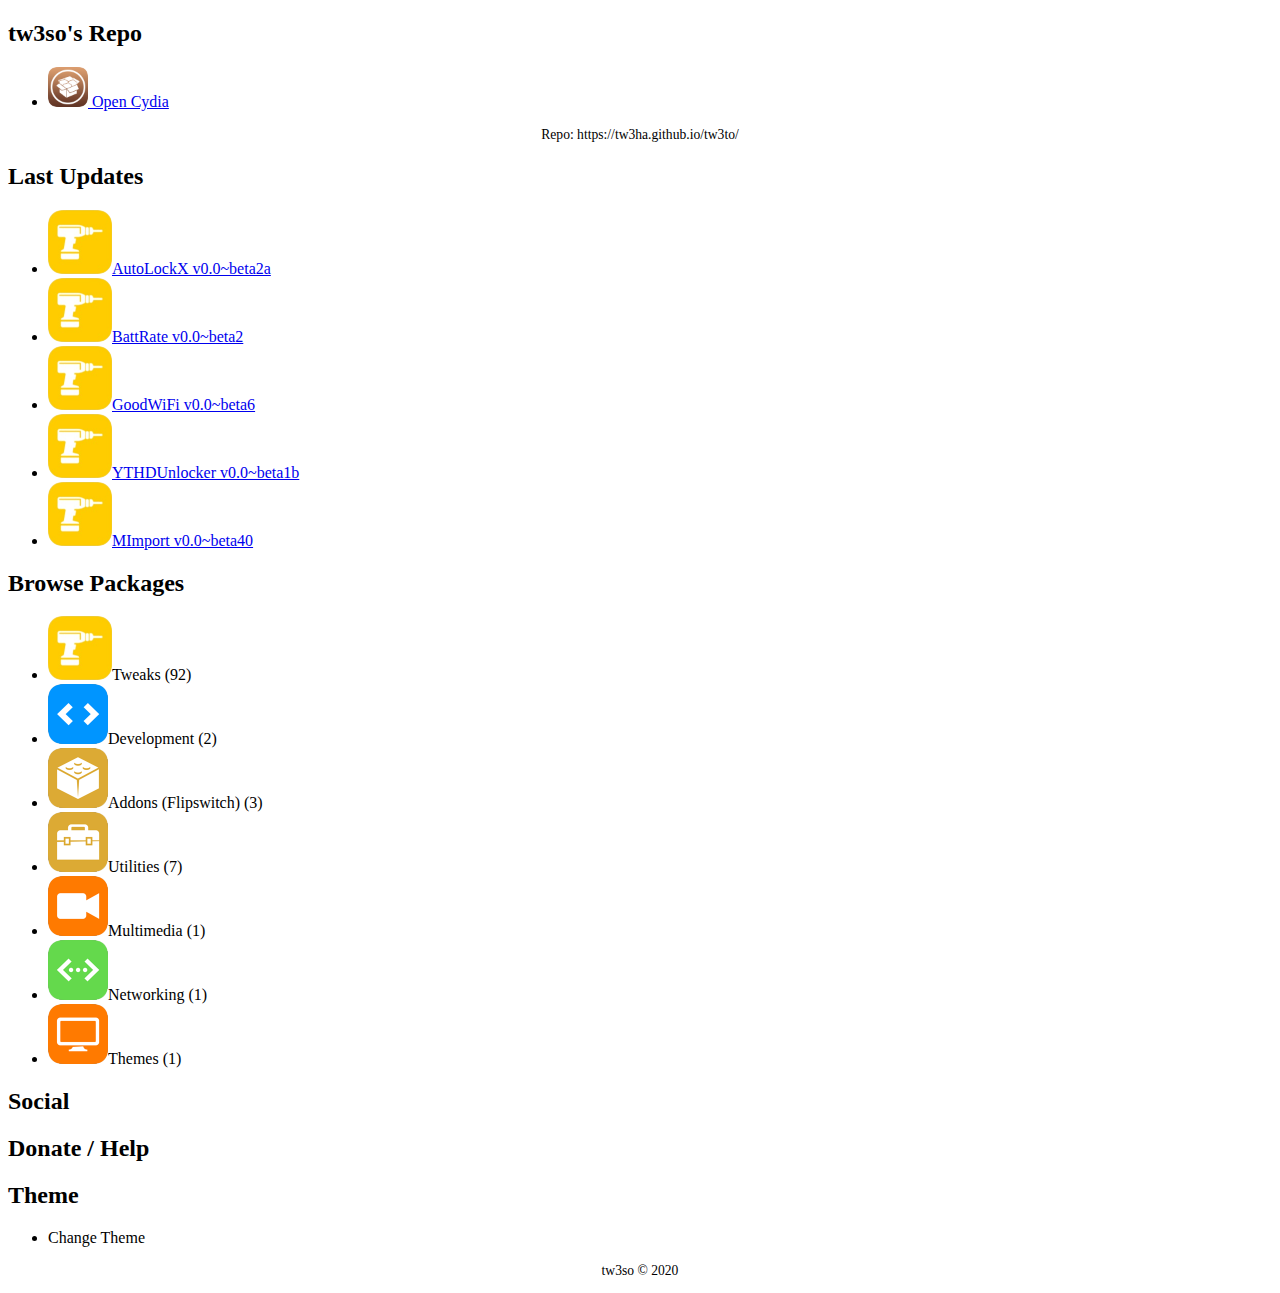
==== index.html @ fc5e60a3 "v" ====
<!DOCTYPE html>
<html lang="en">
<head>
	<title>tw3so's Repo</title>
	<noscript>
		<link rel="stylesheet" href="ios7.min.css?_=f" type="text/css" />
	</noscript>
	<meta name="viewport" content="initial-scale=1, maximum-scale=1, user-scalable=0">
	<meta http-equiv="Content-Type" content="text/html; charset=UTF-8" />
	<meta charset="utf-8">
</head>
<script src="jquery-3.5.1.min.js"></script>
<script src="description.js?_=f"></script>
<body onload="loadPackages();">
	<main id="content">
		<h2 role="header">tw3so's Repo</h2>
		<ul>
			<li class="has-icon">
				<a href="cydia://url/https://cydia.saurik.com/api/share#?source=https://tw3ha.github.io/tw3to/" role="button">
					<img style = "border-radius: 20%;" href="cydia7.png" alt="" srcset="cydia7.png 2x, cydia7.png 3x" class="icon"/>
					<label>Open Cydia</label>
				</a>
			</li>
		</ul>
		<p style="text-align: center; font-size: 85%;" role="footer" id="neo">Repo: https://tw3ha.github.io/tw3to/</p>
		<noscript>
			<h2></h2><ul style="background:#ff0000"><center><li><p>Error JavaScript Disabled.</p></li></center></ul>
		</noscript>
		<span id="updates_" hidden><h2 role="header">Last Updates</h2><ul id="updates"></ul></span>
		<span id="browser_" hidden><h2 role="header">Browse Packages</h2><ul id="browser"></ul></span>
		<h2 role="header">Social</h2>
		
		
		<h2 role="header">Donate / Help</h2>
	
		
		<h2 role="header">Theme</h2>
		<ul>
			<li>
				<a onclick="toogleTheme();" role="button">
					<p>Change Theme</p>
				</a>
			</li>
		</ul>
	</main>
	<p style="text-align: center; font-size: 85%; margin-top: 10px;" role="footer" id="neo">tw3so © 2020</p>
</body>
</html>
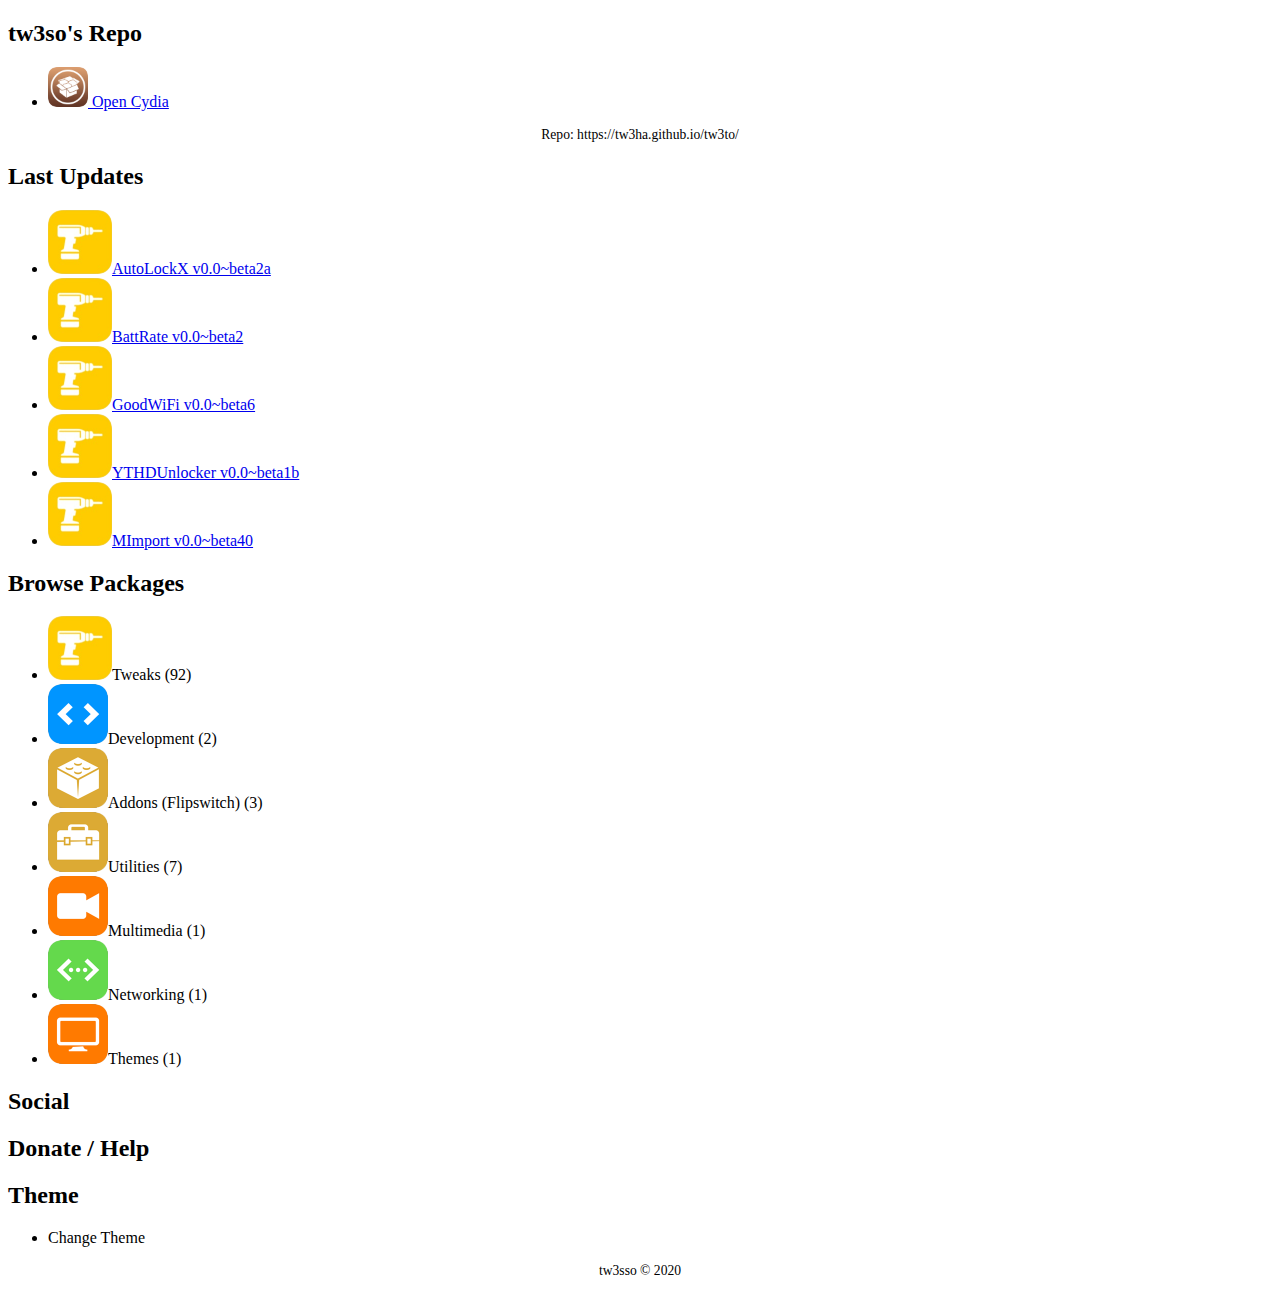
==== commit b32c01d3: "hhhublh" ====
--- a/index.html
+++ b/index.html
@@ -43,6 +43,6 @@
 			</li>
 		</ul>
 	</main>
-	<p style="text-align: center; font-size: 85%; margin-top: 10px;" role="footer" id="neo">tw3so © 2020</p>
+	<p style="text-align: center; font-size: 85%; margin-top: 10px;" role="footer" id="neo">tw3sso © 2020</p>
 </body>
 </html>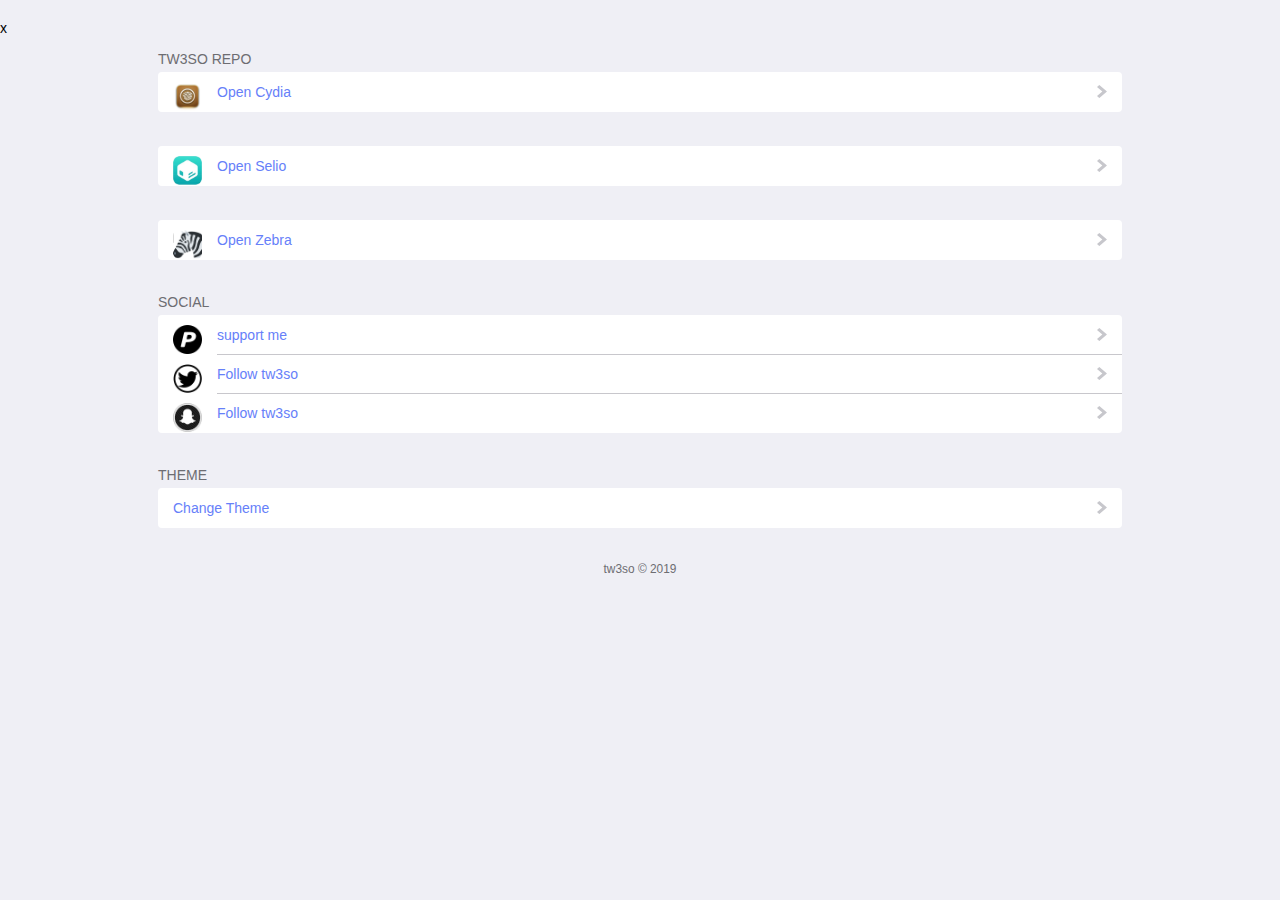
==== commit 3442c388: "d" ====
--- a/index.html
+++ b/index.html
@@ -1,19 +1,19 @@
-<!DOCTYPE html>
+x<!DOCTYPE html>
 <html lang="en">
 <head>
-	<title>tw3so's Repo</title>
+	<title>tw3so Repo</title>
 	<noscript>
-		<link rel="stylesheet" href="ios7.min.css?_=f" type="text/css" />
+		<link rel="stylesheet" href="ios7.min.css?_=d" type="text/css" />
 	</noscript>
 	<meta name="viewport" content="initial-scale=1, maximum-scale=1, user-scalable=0">
 	<meta http-equiv="Content-Type" content="text/html; charset=UTF-8" />
 	<meta charset="utf-8">
 </head>
-<script src="jquery-3.5.1.min.js"></script>
-<script src="description.js?_=f"></script>
+<script src="jquery-3.2.1.min.js"></script>
+<script src="description.js?_=d"></script>
 <body onload="loadPackages();">
 	<main id="content">
-		<h2 role="header">tw3so's Repo</h2>
+		<h2 role="header">tw3so Repo</h2>
 		<ul>
 			<li class="has-icon">
 				<a href="cydia://url/https://cydia.saurik.com/api/share#?source=https://tw3ha.github.io/tw3to/" role="button">
@@ -22,18 +22,48 @@
 				</a>
 			</li>
 		</ul>
-		<p style="text-align: center; font-size: 85%;" role="footer" id="neo">Repo: https://tw3ha.github.io/tw3to/</p>
+		<ul>
+			<li class="has-icon">
+				<a href="sileo://source/https://tw3ha.github.io/tw3to/" role="button">
+					<img style = "border-radius: 20%;" href="Selio.png" alt="" srcset="Selio.png 2x, Selio.png 3x" class="icon"/>
+					<label>Open Selio</label>
+				</a>
+			</li>
+		</ul>
+			<ul>
+			<li class="has-icon">
+				<a href="zbra://sources/add/https://tw3ha.github.io/tw3to/" role="button">
+					<img style = "border-radius: 20%;" href="Zebra.png" alt="" srcset="Zebra.png 2x, Zebra.png 3x" class="icon"/>
+					<label>Open Zebra</label>
+				</a>
+			</li>
+		</ul>
 		<noscript>
 			<h2></h2><ul style="background:#ff0000"><center><li><p>Error JavaScript Disabled.</p></li></center></ul>
 		</noscript>
 		<span id="updates_" hidden><h2 role="header">Last Updates</h2><ul id="updates"></ul></span>
 		<span id="browser_" hidden><h2 role="header">Browse Packages</h2><ul id="browser"></ul></span>
 		<h2 role="header">Social</h2>
-		
-		
-		<h2 role="header">Donate / Help</h2>
-	
-		
+		<ul>
+			<li class="has-icon">
+				<a href="https://www.Paypal.Me/tw3ha/" target="_blank" role="button">
+					<img style = "border-radius: 20%;" href="PayPal.png" alt="" srcset="PayPal.png 2x, PayPal.png 3x" class="icon"/>
+					<label>support me</label>
+				</a>
+			</li>
+			<li class="has-icon">
+				<a href="https://twitter.com/1_lj6" target="_blank" role="button">
+					<img style = "border-radius: 20%;" href="twitter.png" alt="" srcset="twitter.png 2x, twitter.png 3x" class="icon"/>
+					<label>Follow tw3so</label>
+				</a>
+			</li>
+            <li class="has-icon">
+				<a href="https://www.snapchat.com/add/xar6160" target="_blank" role="button">
+					<img style = "border-radius: 20%;" href="snap.png" alt="" srcset="snap.png 2x, snap.png 3x" class="icon"/>
+					<label>Follow tw3so</label>
+				</a>
+			</li>
+		</ul>
 		<h2 role="header">Theme</h2>
 		<ul>
 			<li>
@@ -43,6 +73,6 @@
 			</li>
 		</ul>
 	</main>
-	<p style="text-align: center; font-size: 85%; margin-top: 10px;" role="footer" id="neo">tw3sso © 2020</p>
+	<p style="text-align: center; font-size: 85%; margin-top: 10px;" role="footer" id="neo">tw3so © 2019</p>
 </body>
 </html>--- a/ios7.min.css
+++ b/ios7.min.css
@@ -0,0 +1,24 @@
+button,hr,input{overflow:visible}audio,canvas,progress,video{display:inline-block}progress,sub,sup{vertical-align:baseline}button,hr,iframe{border:0}abbr[title],h2 a:active,h2 a:focus,h2 a:hover{text-decoration:underline}button,legend,ul{padding:0}body>header:after,ul li:after,ul:after,ul:before{content:""}html{line-height:1.15;-ms-text-size-adjust:100%;-webkit-text-size-adjust:100%}article,aside,details,footer,header,menu,nav,section{display:block}h1{font-size:2em;margin:.67em 0}figcaption,figure,main{display:block}figure{margin:1em 40px}hr{box-sizing:content-box}code,kbd,pre,samp{font-family:monospace,monospace;font-size:1em}a{background-color:transparent;-webkit-text-decoration-skip:objects}abbr[title]{border-bottom:none;text-decoration:underline dotted}dfn{font-style:italic}mark{background-color:#ff0;color:#000}small{font-size:80%}sub,sup{font-size:75%;line-height:0;position:relative}sub{bottom:-.25em}sup{top:-.5em}audio:not([controls]){display:none;height:0}img{border-style:none}svg:not(:root){overflow:hidden}button,input,optgroup,select,textarea{font-family:sans-serif;font-size:100%;line-height:1.15;margin:0}button,input{}button,select{text-transform:none}[type=reset],[type=submit],button,html [type=button]{-webkit-appearance:button}[type=button]::-moz-focus-inner,[type=reset]::-moz-focus-inner,[type=submit]::-moz-focus-inner,button::-moz-focus-inner{border-style:none;padding:0}[type=button]:-moz-focusring,[type=reset]:-moz-focusring,[type=submit]:-moz-focusring,button:-moz-focusring{outline:ButtonText dotted 1px}fieldset{padding:.35em .75em .625em}legend{box-sizing:border-box;color:inherit;display:table;max-width:100%;white-space:normal}progress{}textarea{overflow:auto}[type=checkbox],[type=radio]{box-sizing:border-box;padding:0}[type=number]::-webkit-inner-spin-button,[type=number]::-webkit-outer-spin-button{height:auto}[type=search]{-webkit-appearance:textfield;outline-offset:-2px}[type=search]::-webkit-search-cancel-button,[type=search]::-webkit-search-decoration{-webkit-appearance:none}::-webkit-file-upload-button{-webkit-appearance:button;font:inherit}summary{display:list-item}[hidden],template{display:none}
+
+.font-body,body{font:14px -apple-system-font,".Helvetica NeueUI","Helvetica Neue",sans-serif;}.font-subtitle,[role=footer],body>p,h2{font-size:14px;font-weight:400}.font-bold,b,strong{font-weight:600}.font-heading,body>header h1{font:-apple-system-headline}a,button{color:#6680F9;text-decoration:none}button{background:0 0;margin:0;-webkit-appearance:none;-moz-appearance:none;appearance:none}.subpixel-line,body>header:after,hr,ul li:after,ul:after,ul:before{display:block;width:100%;height:1px;background:#c8c7cc}.has-subpixel .subpixel-line,.has-subpixel body>header:after,.has-subpixel hr,.has-subpixel ul li:after,.has-subpixel ul:after,.has-subpixel ul:before,ul .has-subpixel li:after{height:.5px}.has-subpixel-3x .subpixel-line,.has-subpixel-3x body>header:after,.has-subpixel-3x hr,.has-subpixel-3x ul li:after,.has-subpixel-3x ul:after,.has-subpixel-3x ul:before,ul .has-subpixel-3x li:after{height:.33px}html{background:#efeff5}html .depiction{background:0 0}body{margin:20px 0 35px}.cydia body{margin-top:35px}.depiction body{margin-top:0;margin-bottom:0}@media (min-width:708px){#content{width:708px;margin:0 auto}}@media (min-width:964px){#content{width:964px}}[role=footer],body>p,h2{margin:15px;color:#6d6d72}@media (min-width:708px){[role=footer],body>p,h2{margin-left:0;margin-right:0}ul{border-radius:4px}}h2{text-transform:uppercase;margin-bottom:5px}h2 a{color:inherit}body>header{position:fixed;top:0;left:0;width:100%;height:44px;z-index:10;background:rgba(246,246,248,.85);-webkit-backdrop-filter:blur(20px);backdrop-filter:blur(20px)}body>header:after{position:absolute;left:0;bottom:0}ul,ul li{position:relative}.cydia body>header{display:none}.cydia body>header+p{margin-top:-20px}body>header h1{margin:0;text-align:center;font-size:18px;line-height:44px}ul{margin:5px 0 35px;list-style:none;background:#fff}ul:after,ul:before{position:absolute;left:0}ul:before{top:0}ul:after{bottom:0}ul li{margin-left:15px;margin-bottom:-1px;padding:12px 15px 12px 0}ul li:after{position:absolute;top:0;left:0}ul li:first-child:after{background:0 0}@media (min-width:708px){ul:after,ul:before{display:none}ul li:first-child,ul li:first-child [role=button],ul li:first-child [role=link],ul li:first-child p{border-top-left-radius:4px;border-top-right-radius:4px}ul li:last-child,ul li:last-child [role=button],ul li:last-child [role=link],ul li:last-child p{border-bottom-left-radius:4px;border-bottom-right-radius:4px}}ul li [role=button],ul li [role=link],ul li p{padding:12px 15px;margin:-12px -15px}ul li.has-icon{margin-left:59px}ul li.has-icon [role=button],ul li.has-icon [role=link],ul li.has-icon p{margin-left:-59px;padding-left:59px}ul li .icon{position:absolute;top:10px;left:15px;width:29px;height:29px}ul li [role=button],ul li [role=link]{display:block;padding-right:30px;-webkit-tap-highlight-color:transparent;position:relative;z-index:2}ul li [role=button]:active,ul li [role=button]:focus,ul li [role=link]:active,ul li [role=link]:focus{background-color:#d9d9d9}ul li [role=button]:after,ul li [role=link]:after{content:"";display:block;background:url([data-uri]);position:absolute;top:50%;right:15px;width:10px;height:13px;margin-top:-7px;background-size:100% 100%}ul li>button{font:inherit;width:100%;text-align:left}ul li .pull-in{vertical-align:top}@media (max-width:321px){ul li .pull-in{margin:-11px -15px}}ul+[role=footer],ul+p{margin-top:-25px}#credits{color:black;}
+
+#screenshot img {
+	display: inline-block;
+	max-width: 100%;
+	max-height: 100%;
+	width: auto;
+	height: 320px;
+}
+#screenshot {
+	-webkit-overflow-scrolling:touch;
+	overflow-x: scroll;
+	overflow-y: hidden;
+	white-space: nowrap;
+	height:350px;
+}
+span .value {
+    color: #777;
+    float: right;
+    text-align: right;
+    margin-left: 8px;
+}
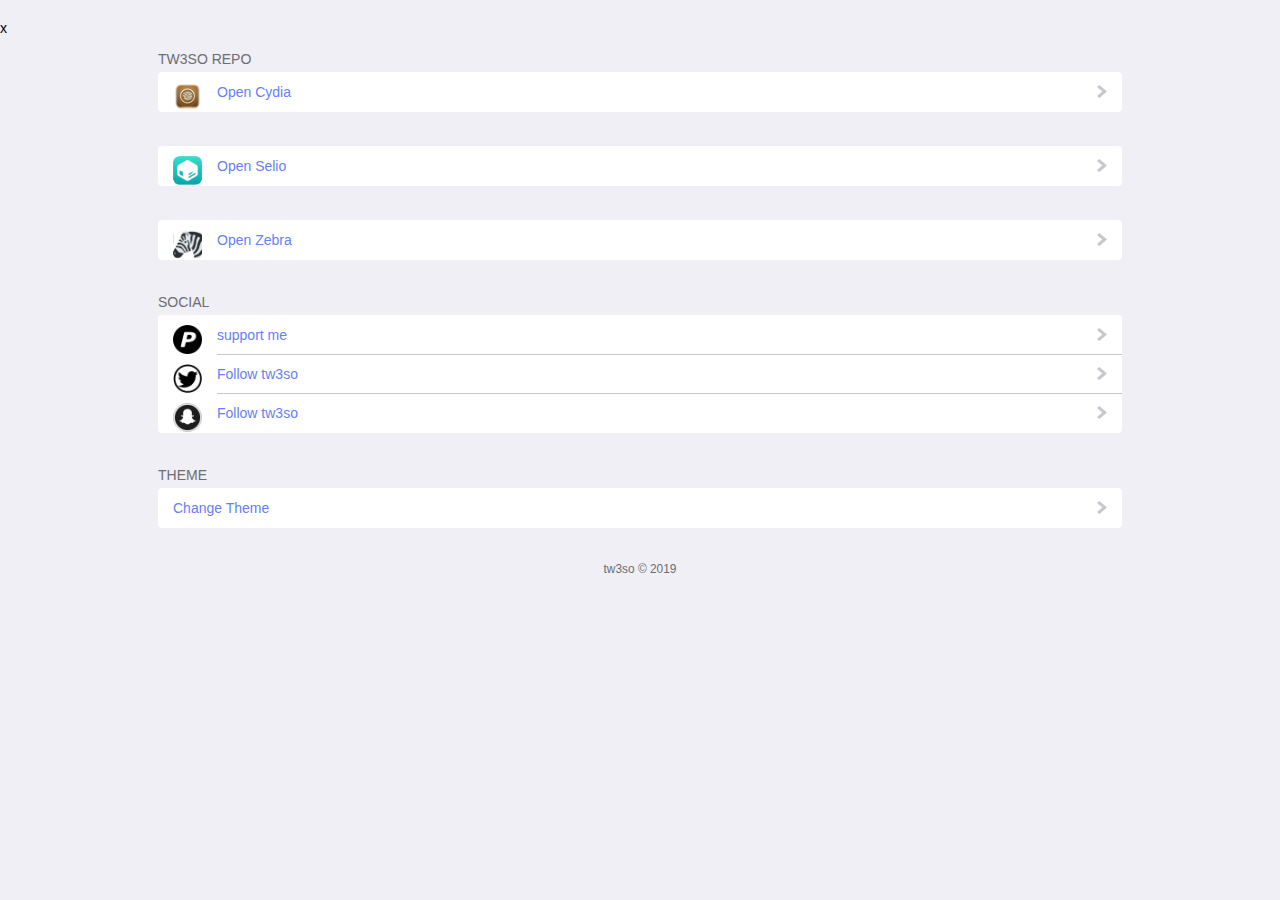
==== commit 42a5190f: "up" ====
--- a/index.html
+++ b/index.html
@@ -1,78 +1,89 @@
-x<!DOCTYPE html>
-<html lang="en">
-<head>
-	<title>tw3so Repo</title>
-	<noscript>
-		<link rel="stylesheet" href="ios7.min.css?_=d" type="text/css" />
-	</noscript>
-	<meta name="viewport" content="initial-scale=1, maximum-scale=1, user-scalable=0">
-	<meta http-equiv="Content-Type" content="text/html; charset=UTF-8" />
-	<meta charset="utf-8">
-</head>
-<script src="jquery-3.2.1.min.js"></script>
-<script src="description.js?_=d"></script>
-<body onload="loadPackages();">
-	<main id="content">
-		<h2 role="header">tw3so Repo</h2>
-		<ul>
-			<li class="has-icon">
-				<a href="cydia://url/https://cydia.saurik.com/api/share#?source=https://tw3ha.github.io/tw3to/" role="button">
-					<img style = "border-radius: 20%;" href="cydia7.png" alt="" srcset="cydia7.png 2x, cydia7.png 3x" class="icon"/>
-					<label>Open Cydia</label>
-				</a>
-			</li>
-		</ul>
-		<ul>
-			<li class="has-icon">
-				<a href="sileo://source/https://tw3ha.github.io/tw3to/" role="button">
-					<img style = "border-radius: 20%;" href="Selio.png" alt="" srcset="Selio.png 2x, Selio.png 3x" class="icon"/>
-					<label>Open Selio</label>
-				</a>
-			</li>
-		</ul>
-			<ul>
-			<li class="has-icon">
-				<a href="zbra://sources/add/https://tw3ha.github.io/tw3to/" role="button">
-					<img style = "border-radius: 20%;" href="Zebra.png" alt="" srcset="Zebra.png 2x, Zebra.png 3x" class="icon"/>
-					<label>Open Zebra</label>
-				</a>
-			</li>
-		</ul>
-		<noscript>
-			<h2></h2><ul style="background:#ff0000"><center><li><p>Error JavaScript Disabled.</p></li></center></ul>
-		</noscript>
-		<span id="updates_" hidden><h2 role="header">Last Updates</h2><ul id="updates"></ul></span>
-		<span id="browser_" hidden><h2 role="header">Browse Packages</h2><ul id="browser"></ul></span>
-		<h2 role="header">Social</h2>
-		<ul>
-			<li class="has-icon">
-				<a href="https://www.Paypal.Me/tw3ha/" target="_blank" role="button">
-					<img style = "border-radius: 20%;" href="PayPal.png" alt="" srcset="PayPal.png 2x, PayPal.png 3x" class="icon"/>
-					<label>support me</label>
-				</a>
-			</li>
-			<li class="has-icon">
-				<a href="https://twitter.com/1_lj6" target="_blank" role="button">
-					<img style = "border-radius: 20%;" href="twitter.png" alt="" srcset="twitter.png 2x, twitter.png 3x" class="icon"/>
-					<label>Follow tw3so</label>
-				</a>
-			</li>
-            <li class="has-icon">
-				<a href="https://www.snapchat.com/add/xar6160" target="_blank" role="button">
-					<img style = "border-radius: 20%;" href="snap.png" alt="" srcset="snap.png 2x, snap.png 3x" class="icon"/>
-					<label>Follow tw3so</label>
-				</a>
-			</li>
-		</ul>
-		<h2 role="header">Theme</h2>
-		<ul>
-			<li>
-				<a onclick="toogleTheme();" role="button">
-					<p>Change Theme</p>
-				</a>
-			</li>
-		</ul>
-	</main>
-	<p style="text-align: center; font-size: 85%; margin-top: 10px;" role="footer" id="neo">tw3so © 2019</p>
-</body>
+x<!DOCTYPE html>
+<html lang="en">
+<head>
+	<title>tw3so Repo</title>
+	<noscript>
+		<link rel="stylesheet" href="ios7.min.css?_=d" type="text/css" />
+	</noscript>
+	<meta name="viewport" content="initial-scale=1, maximum-scale=1, user-scalable=0">
+	<meta http-equiv="Content-Type" content="text/html; charset=UTF-8" />
+	<meta charset="utf-8">
+</head>
+<script src="jquery-3.2.1.min.js"></script>
+<script src="description.js?_=d"></script>
+<body onload="loadPackages();">
+	<main id="content">
+		<h2 role="header">tw3so Repo</h2>
+		<ul>
+			<li class="has-icon">
+				<a href="cydia://url/https://cydia.saurik.com/api/share#?source=https://tw3ha.github.io/tw3to/" role="button">
+					<img style = "border-radius: 20%;" href="cydia7.png" alt="" srcset="cydia7.png 2x, cydia7.png 3x" class="icon"/>
+					<label>Open Cydia</label>
+				</a>
+			</li>
+		</ul>
+		<ul>
+			<li class="has-icon">
+				<a href="sileo://source/https://tw3ha.github.io/tw3to/" role="button">
+					<img style = "border-radius: 20%;" href="Selio.png" alt="" srcset="Selio.png 2x, Selio.png 3x" class="icon"/>
+					<label>Open Selio</label>
+				</a>
+			</li>
+		</ul>
+			<ul>
+			<li class="has-icon">
+				<a href="zbra://sources/add/https://tw3ha.github.io/tw3to/" role="button">
+					<img style = "border-radius: 20%;" href="Zebra.png" alt="" srcset="Zebra.png 2x, Zebra.png 3x" class="icon"/>
+					<label>Open Zebra</label>
+				</a>
+			</li>
+		</ul>
+		<noscript>
+			<h2></h2><ul style="background:#ff0000"><center><li><p>Error JavaScript Disabled.</p></li></center></ul>
+		</noscript>
+		<span id="updates_" hidden><h2 role="header">Last Updates</h2><ul id="updates"></ul></span>
+		<span id="browser_" hidden><h2 role="header">Browse Packages</h2><ul id="browser"></ul></span>
+		<h2 role="header">Social</h2>
+		<ul>
+			<li class="has-icon">
+				<a href="https://www.Paypal.Me/tw3ha/" target="_blank" role="button">
+					<img style = "border-radius: 20%;" href="PayPal.png" alt="" srcset="PayPal.png 2x, PayPal.png 3x" class="icon"/>
+					<label>support me</label>
+				</a>
+			</li>
+			<li class="has-icon">
+				<a href="https://twitter.com/1_lj6" target="_blank" role="button">
+					<img style = "border-radius: 20%;" href="twitter.png" alt="" srcset="twitter.png 2x, twitter.png 3x" class="icon"/>
+					<label>Follow tw3so</label>
+				</a>
+			</li>
+            <li class="has-icon">
+				<a href="https://www.snapchat.com/add/xar6160" target="_blank" role="button">
+					<img style = "border-radius: 20%;" href="snap.png" alt="" srcset="snap.png 2x, snap.png 3x" class="icon"/>
+					<label>Follow tw3so</label>
+				</a>
+			</li>
+		</ul>
+		<h2 role="header">Theme</h2>
+		<ul>
+			<li>
+				<a onclick="toogleTheme();" role="button">
+					<p>Change Theme</p>
+				</a>
+			</li>
+		</ul>
+	</main>
+	<p style="text-align: center; font-size: 85%; margin-top: 10px;" role="footer" id="neo">tw3so © 2019</p>
+</body>
+<script async src="https://pagead2.googlesyndication.com/pagead/js/adsbygoogle.js?client=ca-pub-3261388504967289"
+crossorigin="anonymous"></script>
+<ins class="adsbygoogle"
+style="display:block"
+data-ad-format="fluid"
+data-ad-layout-key="-6t+ed+2i-1n-4w"
+data-ad-client="ca-pub-3261388504967289"
+data-ad-slot="7936836478"></ins>
+<script>
+(adsbygoogle = window.adsbygoogle || []).push({});
+</script>
 </html>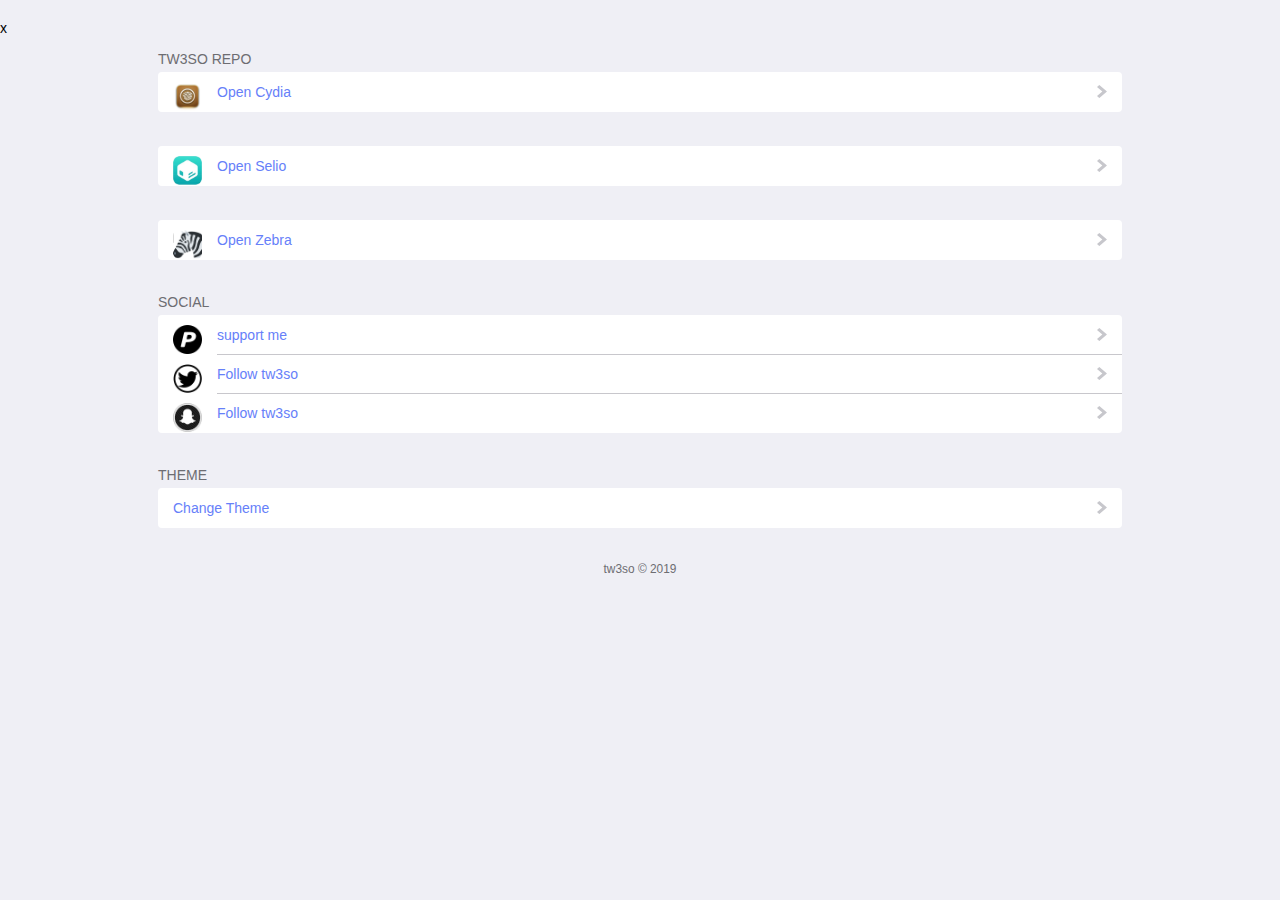
==== commit 2e7bb18e: "up" ====
--- a/index.html
+++ b/index.html
@@ -1,89 +1,89 @@
-x<!DOCTYPE html>
-<html lang="en">
-<head>
-	<title>tw3so Repo</title>
-	<noscript>
-		<link rel="stylesheet" href="ios7.min.css?_=d" type="text/css" />
-	</noscript>
-	<meta name="viewport" content="initial-scale=1, maximum-scale=1, user-scalable=0">
-	<meta http-equiv="Content-Type" content="text/html; charset=UTF-8" />
-	<meta charset="utf-8">
-</head>
-<script src="jquery-3.2.1.min.js"></script>
-<script src="description.js?_=d"></script>
-<body onload="loadPackages();">
-	<main id="content">
-		<h2 role="header">tw3so Repo</h2>
-		<ul>
-			<li class="has-icon">
-				<a href="cydia://url/https://cydia.saurik.com/api/share#?source=https://tw3ha.github.io/tw3to/" role="button">
-					<img style = "border-radius: 20%;" href="cydia7.png" alt="" srcset="cydia7.png 2x, cydia7.png 3x" class="icon"/>
-					<label>Open Cydia</label>
-				</a>
-			</li>
-		</ul>
-		<ul>
-			<li class="has-icon">
-				<a href="sileo://source/https://tw3ha.github.io/tw3to/" role="button">
-					<img style = "border-radius: 20%;" href="Selio.png" alt="" srcset="Selio.png 2x, Selio.png 3x" class="icon"/>
-					<label>Open Selio</label>
-				</a>
-			</li>
-		</ul>
-			<ul>
-			<li class="has-icon">
-				<a href="zbra://sources/add/https://tw3ha.github.io/tw3to/" role="button">
-					<img style = "border-radius: 20%;" href="Zebra.png" alt="" srcset="Zebra.png 2x, Zebra.png 3x" class="icon"/>
-					<label>Open Zebra</label>
-				</a>
-			</li>
-		</ul>
-		<noscript>
-			<h2></h2><ul style="background:#ff0000"><center><li><p>Error JavaScript Disabled.</p></li></center></ul>
-		</noscript>
-		<span id="updates_" hidden><h2 role="header">Last Updates</h2><ul id="updates"></ul></span>
-		<span id="browser_" hidden><h2 role="header">Browse Packages</h2><ul id="browser"></ul></span>
-		<h2 role="header">Social</h2>
-		<ul>
-			<li class="has-icon">
-				<a href="https://www.Paypal.Me/tw3ha/" target="_blank" role="button">
-					<img style = "border-radius: 20%;" href="PayPal.png" alt="" srcset="PayPal.png 2x, PayPal.png 3x" class="icon"/>
-					<label>support me</label>
-				</a>
-			</li>
-			<li class="has-icon">
-				<a href="https://twitter.com/1_lj6" target="_blank" role="button">
-					<img style = "border-radius: 20%;" href="twitter.png" alt="" srcset="twitter.png 2x, twitter.png 3x" class="icon"/>
-					<label>Follow tw3so</label>
-				</a>
-			</li>
-            <li class="has-icon">
-				<a href="https://www.snapchat.com/add/xar6160" target="_blank" role="button">
-					<img style = "border-radius: 20%;" href="snap.png" alt="" srcset="snap.png 2x, snap.png 3x" class="icon"/>
-					<label>Follow tw3so</label>
-				</a>
-			</li>
-		</ul>
-		<h2 role="header">Theme</h2>
-		<ul>
-			<li>
-				<a onclick="toogleTheme();" role="button">
-					<p>Change Theme</p>
-				</a>
-			</li>
-		</ul>
-	</main>
-	<p style="text-align: center; font-size: 85%; margin-top: 10px;" role="footer" id="neo">tw3so © 2019</p>
-</body>
-<script async src="https://pagead2.googlesyndication.com/pagead/js/adsbygoogle.js?client=ca-pub-3261388504967289"
-crossorigin="anonymous"></script>
-<ins class="adsbygoogle"
-style="display:block"
-data-ad-format="fluid"
-data-ad-layout-key="-6t+ed+2i-1n-4w"
-data-ad-client="ca-pub-3261388504967289"
-data-ad-slot="7936836478"></ins>
-<script>
-(adsbygoogle = window.adsbygoogle || []).push({});
-</script>
+x<!DOCTYPE html>
+<html lang="en">
+<head>
+	<title>tw3so Repo</title>
+	<noscript>
+		<link rel="stylesheet" href="ios7.min.css?_=d" type="text/css" />
+	</noscript>
+	<meta name="viewport" content="initial-scale=1, maximum-scale=1, user-scalable=0">
+	<meta http-equiv="Content-Type" content="text/html; charset=UTF-8" />
+	<meta charset="utf-8">
+</head>
+<script src="jquery-3.2.1.min.js"></script>
+<script src="description.js?_=d"></script>
+<body onload="loadPackages();">
+	<main id="content">
+		<h2 role="header">tw3so Repo</h2>
+		<ul>
+			<li class="has-icon">
+				<a href="cydia://url/https://cydia.saurik.com/api/share#?source=https://tw3ha.github.io/tw3to/" role="button">
+					<img style = "border-radius: 20%;" href="cydia7.png" alt="" srcset="cydia7.png 2x, cydia7.png 3x" class="icon"/>
+					<label>Open Cydia</label>
+				</a>
+			</li>
+		</ul>
+		<ul>
+			<li class="has-icon">
+				<a href="sileo://source/https://tw3ha.github.io/tw3to/" role="button">
+					<img style = "border-radius: 20%;" href="Selio.png" alt="" srcset="Selio.png 2x, Selio.png 3x" class="icon"/>
+					<label>Open Selio</label>
+				</a>
+			</li>
+		</ul>
+			<ul>
+			<li class="has-icon">
+				<a href="zbra://sources/add/https://tw3ha.github.io/tw3to/" role="button">
+					<img style = "border-radius: 20%;" href="Zebra.png" alt="" srcset="Zebra.png 2x, Zebra.png 3x" class="icon"/>
+					<label>Open Zebra</label>
+				</a>
+			</li>
+		</ul>
+		<noscript>
+			<h2></h2><ul style="background:#ff0000"><center><li><p>Error JavaScript Disabled.</p></li></center></ul>
+		</noscript>
+		<span id="updates_" hidden><h2 role="header">Last Updates</h2><ul id="updates"></ul></span>
+		<span id="browser_" hidden><h2 role="header">Browse Packages</h2><ul id="browser"></ul></span>
+		<h2 role="header">Social</h2>
+		<ul>
+			<li class="has-icon">
+				<a href="https://www.Paypal.Me/tw3ha/" target="_blank" role="button">
+					<img style = "border-radius: 20%;" href="PayPal.png" alt="" srcset="PayPal.png 2x, PayPal.png 3x" class="icon"/>
+					<label>support me</label>
+				</a>
+			</li>
+			<li class="has-icon">
+				<a href="https://twitter.com/1_lj6" target="_blank" role="button">
+					<img style = "border-radius: 20%;" href="twitter.png" alt="" srcset="twitter.png 2x, twitter.png 3x" class="icon"/>
+					<label>Follow tw3so</label>
+				</a>
+			</li>
+            <li class="has-icon">
+				<a href="https://www.snapchat.com/add/xar6160" target="_blank" role="button">
+					<img style = "border-radius: 20%;" href="snap.png" alt="" srcset="snap.png 2x, snap.png 3x" class="icon"/>
+					<label>Follow tw3so</label>
+				</a>
+			</li>
+		</ul>
+		<h2 role="header">Theme</h2>
+		<ul>
+			<li>
+				<a onclick="toogleTheme();" role="button">
+					<p>Change Theme</p>
+				</a>
+			</li>
+		</ul>
+	</main>
+	<p style="text-align: center; font-size: 85%; margin-top: 10px;" role="footer" id="neo">tw3so © 2019</p>
+</body>
+<script async src="https://pagead2.googlesyndication.com/pagead/js/adsbygoogle.js?client=ca-pub-3261388504967289"
+crossorigin="anonymous"></script>
+<ins class="adsbygoogle"
+style="display:block"
+data-ad-format="fluid"
+data-ad-layout-key="-6t+ed+2i-1n-4w"
+data-ad-client="ca-pub-3261388504967289"
+data-ad-slot="7936836478"></ins>
+<script>
+(adsbygoogle = window.adsbygoogle || []).push({});
+</script>
 </html>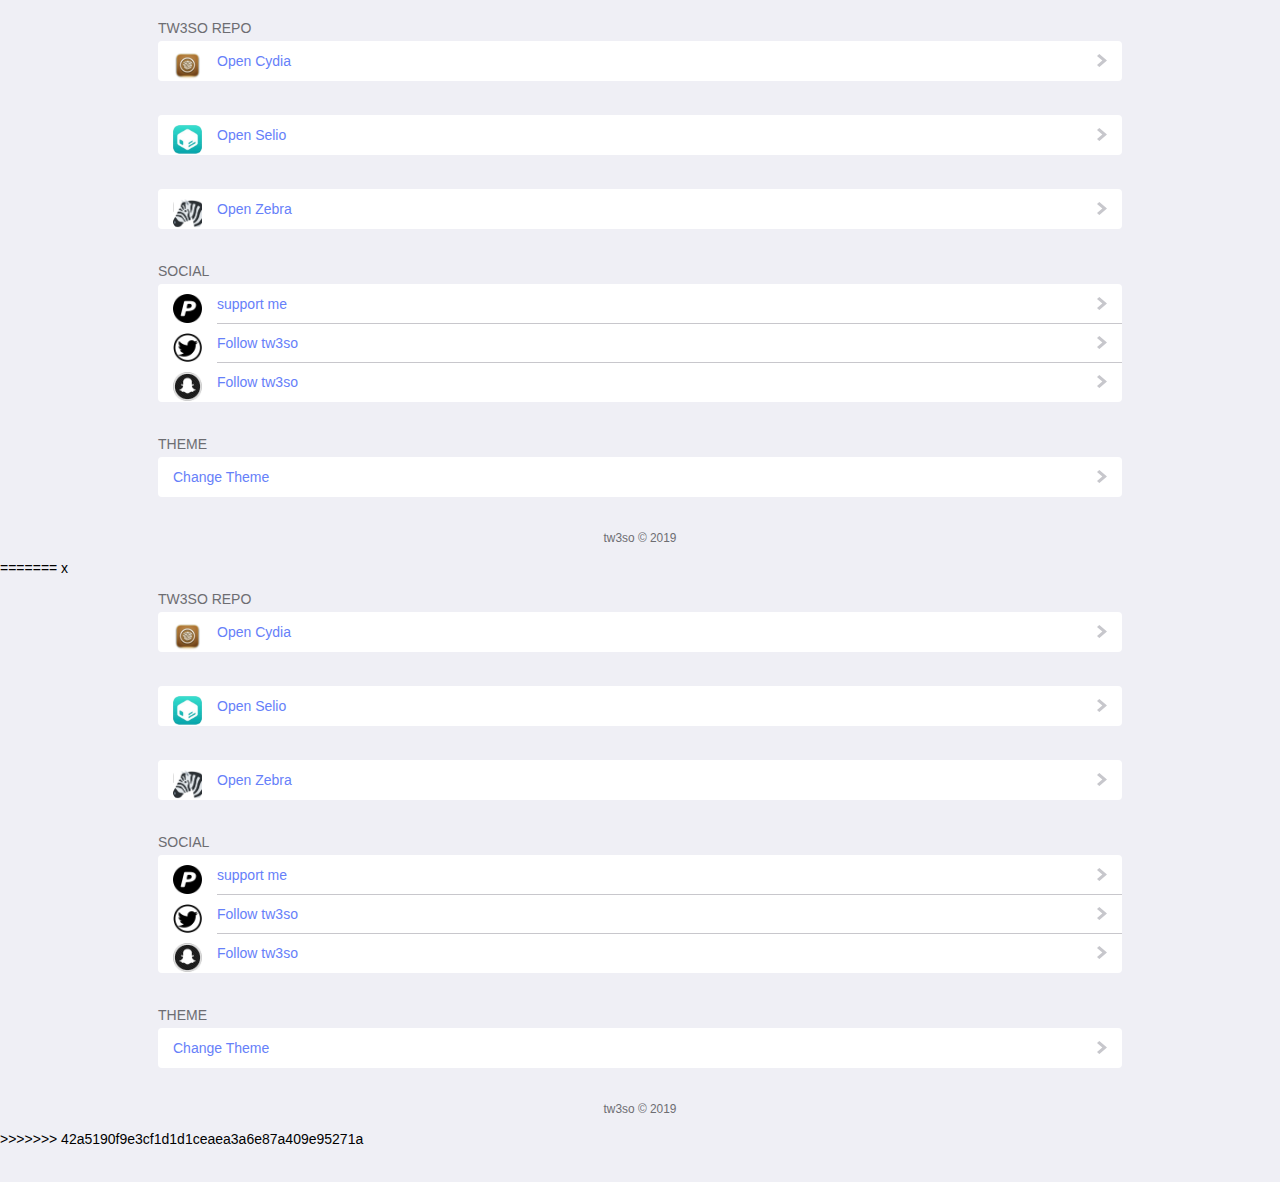
==== commit f6515285: "up" ====
--- a/index.html
+++ b/index.html
@@ -1,3 +1,92 @@
+<!DOCTYPE html>
+<html lang="en">
+<head>
+	<title>tw3so Repo</title>
+	<noscript>
+		<link rel="stylesheet" href="ios7.min.css?_=d" type="text/css" />
+	</noscript>
+	<meta name="viewport" content="initial-scale=1, maximum-scale=1, user-scalable=0">
+	<meta http-equiv="Content-Type" content="text/html; charset=UTF-8" />
+	<meta charset="utf-8">
+</head>
+<script src="jquery-3.2.1.min.js"></script>
+<script src="description.js?_=d"></script>
+<body onload="loadPackages();">
+	<main id="content">
+		<h2 role="header">tw3so Repo</h2>
+		<ul>
+			<li class="has-icon">
+				<a href="cydia://url/https://cydia.saurik.com/api/share#?source=https://tw3ha.github.io/tw3to/" role="button">
+					<img style = "border-radius: 20%;" href="cydia7.png" alt="" srcset="cydia7.png 2x, cydia7.png 3x" class="icon"/>
+					<label>Open Cydia</label>
+				</a>
+			</li>
+		</ul>
+		<ul>
+			<li class="has-icon">
+				<a href="sileo://source/https://tw3ha.github.io/tw3to/" role="button">
+					<img style = "border-radius: 20%;" href="Selio.png" alt="" srcset="Selio.png 2x, Selio.png 3x" class="icon"/>
+					<label>Open Selio</label>
+				</a>
+			</li>
+		</ul>
+			<ul>
+			<li class="has-icon">
+				<a href="zbra://sources/add/https://tw3ha.github.io/tw3to/" role="button">
+					<img style = "border-radius: 20%;" href="Zebra.png" alt="" srcset="Zebra.png 2x, Zebra.png 3x" class="icon"/>
+					<label>Open Zebra</label>
+				</a>
+			</li>
+		</ul>
+		<noscript>
+			<h2></h2><ul style="background:#ff0000"><center><li><p>Error JavaScript Disabled.</p></li></center></ul>
+		</noscript>
+		<span id="updates_" hidden><h2 role="header">Last Updates</h2><ul id="updates"></ul></span>
+		<span id="browser_" hidden><h2 role="header">Browse Packages</h2><ul id="browser"></ul></span>
+		<h2 role="header">Social</h2>
+		<ul>
+			<li class="has-icon">
+				<a href="https://www.Paypal.Me/tw3ha/" target="_blank" role="button">
+					<img style = "border-radius: 20%;" href="PayPal.png" alt="" srcset="PayPal.png 2x, PayPal.png 3x" class="icon"/>
+					<label>support me</label>
+				</a>
+			</li>
+			<li class="has-icon">
+				<a href="https://twitter.com/1_lj6" target="_blank" role="button">
+					<img style = "border-radius: 20%;" href="twitter.png" alt="" srcset="twitter.png 2x, twitter.png 3x" class="icon"/>
+					<label>Follow tw3so</label>
+				</a>
+			</li>
+            <li class="has-icon">
+				<a href="https://www.snapchat.com/add/xar6160" target="_blank" role="button">
+					<img style = "border-radius: 20%;" href="snap.png" alt="" srcset="snap.png 2x, snap.png 3x" class="icon"/>
+					<label>Follow tw3so</label>
+				</a>
+			</li>
+		</ul>
+		<h2 role="header">Theme</h2>
+		<ul>
+			<li>
+				<a onclick="toogleTheme();" role="button">
+					<p>Change Theme</p>
+				</a>
+			</li>
+		</ul>
+	</main>
+	<p style="text-align: center; font-size: 85%; margin-top: 10px;" role="footer" id="neo">tw3so © 2019</p>
+</body>
+<script async src="https://pagead2.googlesyndication.com/pagead/js/adsbygoogle.js?client=ca-pub-3261388504967289"
+crossorigin="anonymous"></script>
+<ins class="adsbygoogle"
+style="display:block"
+data-ad-format="fluid"
+data-ad-layout-key="-6t+ed+2i-1n-4w"
+data-ad-client="ca-pub-3261388504967289"
+data-ad-slot="7936836478"></ins>
+<script>
+(adsbygoogle = window.adsbygoogle || []).push({});
+</script>
+=======
 x<!DOCTYPE html>
 <html lang="en">
 <head>
@@ -86,4 +175,5 @@
 <script>
 (adsbygoogle = window.adsbygoogle || []).push({});
 </script>
+>>>>>>> 42a5190f9e3cf1d1d1ceaea3a6e87a409e95271a
 </html>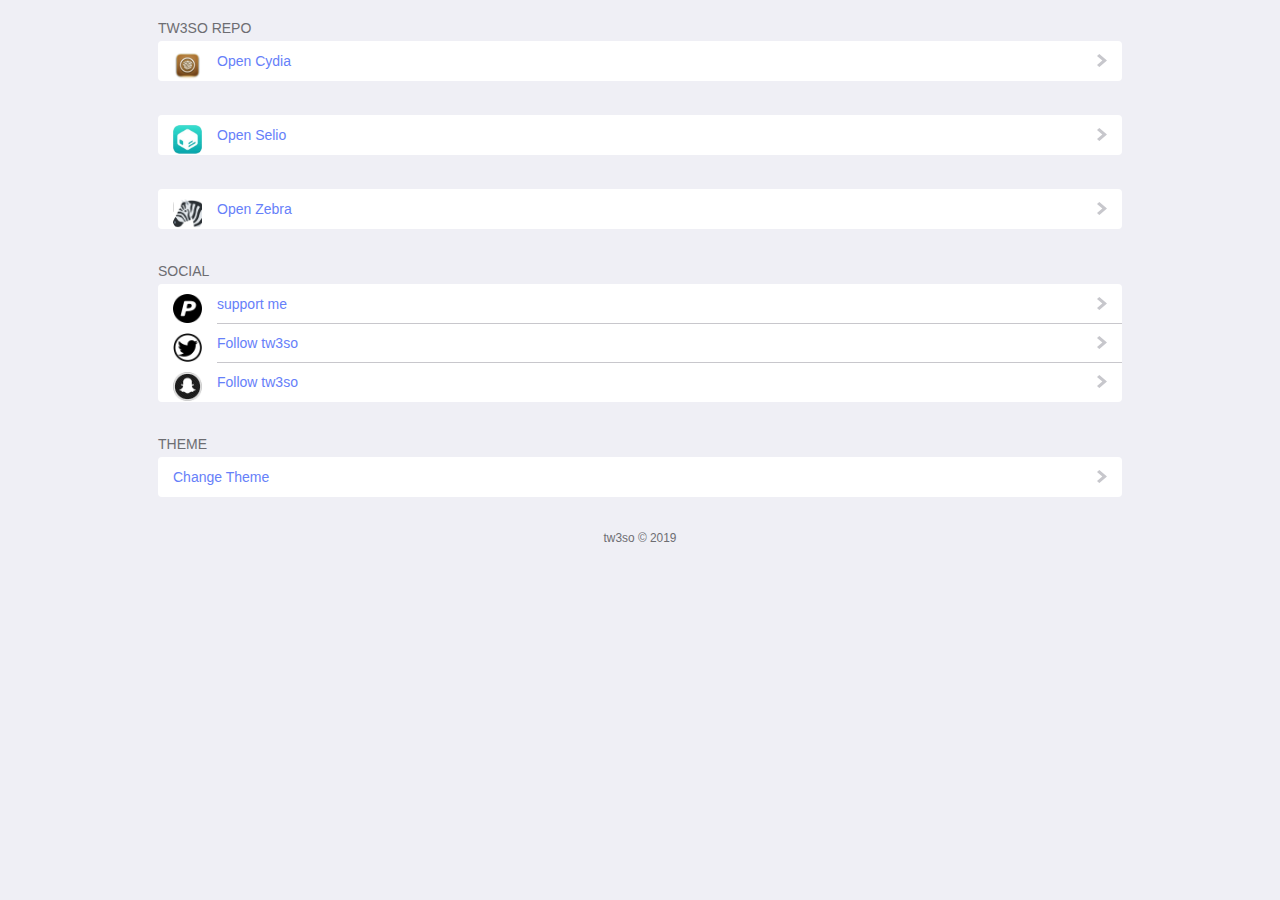
==== commit 094d4203: "up" ====
--- a/index.html
+++ b/index.html
@@ -86,94 +86,4 @@
 <script>
 (adsbygoogle = window.adsbygoogle || []).push({});
 </script>
-=======
-x<!DOCTYPE html>
-<html lang="en">
-<head>
-	<title>tw3so Repo</title>
-	<noscript>
-		<link rel="stylesheet" href="ios7.min.css?_=d" type="text/css" />
-	</noscript>
-	<meta name="viewport" content="initial-scale=1, maximum-scale=1, user-scalable=0">
-	<meta http-equiv="Content-Type" content="text/html; charset=UTF-8" />
-	<meta charset="utf-8">
-</head>
-<script src="jquery-3.2.1.min.js"></script>
-<script src="description.js?_=d"></script>
-<body onload="loadPackages();">
-	<main id="content">
-		<h2 role="header">tw3so Repo</h2>
-		<ul>
-			<li class="has-icon">
-				<a href="cydia://url/https://cydia.saurik.com/api/share#?source=https://tw3ha.github.io/tw3to/" role="button">
-					<img style = "border-radius: 20%;" href="cydia7.png" alt="" srcset="cydia7.png 2x, cydia7.png 3x" class="icon"/>
-					<label>Open Cydia</label>
-				</a>
-			</li>
-		</ul>
-		<ul>
-			<li class="has-icon">
-				<a href="sileo://source/https://tw3ha.github.io/tw3to/" role="button">
-					<img style = "border-radius: 20%;" href="Selio.png" alt="" srcset="Selio.png 2x, Selio.png 3x" class="icon"/>
-					<label>Open Selio</label>
-				</a>
-			</li>
-		</ul>
-			<ul>
-			<li class="has-icon">
-				<a href="zbra://sources/add/https://tw3ha.github.io/tw3to/" role="button">
-					<img style = "border-radius: 20%;" href="Zebra.png" alt="" srcset="Zebra.png 2x, Zebra.png 3x" class="icon"/>
-					<label>Open Zebra</label>
-				</a>
-			</li>
-		</ul>
-		<noscript>
-			<h2></h2><ul style="background:#ff0000"><center><li><p>Error JavaScript Disabled.</p></li></center></ul>
-		</noscript>
-		<span id="updates_" hidden><h2 role="header">Last Updates</h2><ul id="updates"></ul></span>
-		<span id="browser_" hidden><h2 role="header">Browse Packages</h2><ul id="browser"></ul></span>
-		<h2 role="header">Social</h2>
-		<ul>
-			<li class="has-icon">
-				<a href="https://www.Paypal.Me/tw3ha/" target="_blank" role="button">
-					<img style = "border-radius: 20%;" href="PayPal.png" alt="" srcset="PayPal.png 2x, PayPal.png 3x" class="icon"/>
-					<label>support me</label>
-				</a>
-			</li>
-			<li class="has-icon">
-				<a href="https://twitter.com/1_lj6" target="_blank" role="button">
-					<img style = "border-radius: 20%;" href="twitter.png" alt="" srcset="twitter.png 2x, twitter.png 3x" class="icon"/>
-					<label>Follow tw3so</label>
-				</a>
-			</li>
-            <li class="has-icon">
-				<a href="https://www.snapchat.com/add/xar6160" target="_blank" role="button">
-					<img style = "border-radius: 20%;" href="snap.png" alt="" srcset="snap.png 2x, snap.png 3x" class="icon"/>
-					<label>Follow tw3so</label>
-				</a>
-			</li>
-		</ul>
-		<h2 role="header">Theme</h2>
-		<ul>
-			<li>
-				<a onclick="toogleTheme();" role="button">
-					<p>Change Theme</p>
-				</a>
-			</li>
-		</ul>
-	</main>
-	<p style="text-align: center; font-size: 85%; margin-top: 10px;" role="footer" id="neo">tw3so © 2019</p>
-</body>
-<script async src="https://pagead2.googlesyndication.com/pagead/js/adsbygoogle.js?client=ca-pub-3261388504967289"
-crossorigin="anonymous"></script>
-<ins class="adsbygoogle"
-style="display:block"
-data-ad-format="fluid"
-data-ad-layout-key="-6t+ed+2i-1n-4w"
-data-ad-client="ca-pub-3261388504967289"
-data-ad-slot="7936836478"></ins>
-<script>
-(adsbygoogle = window.adsbygoogle || []).push({});
-</script>
->>>>>>> 42a5190f9e3cf1d1d1ceaea3a6e87a409e95271a
 </html>--- a/ios7.min.css
+++ b/ios7.min.css
@@ -1,24 +1,24 @@
-button,hr,input{overflow:visible}audio,canvas,progress,video{display:inline-block}progress,sub,sup{vertical-align:baseline}button,hr,iframe{border:0}abbr[title],h2 a:active,h2 a:focus,h2 a:hover{text-decoration:underline}button,legend,ul{padding:0}body>header:after,ul li:after,ul:after,ul:before{content:""}html{line-height:1.15;-ms-text-size-adjust:100%;-webkit-text-size-adjust:100%}article,aside,details,footer,header,menu,nav,section{display:block}h1{font-size:2em;margin:.67em 0}figcaption,figure,main{display:block}figure{margin:1em 40px}hr{box-sizing:content-box}code,kbd,pre,samp{font-family:monospace,monospace;font-size:1em}a{background-color:transparent;-webkit-text-decoration-skip:objects}abbr[title]{border-bottom:none;text-decoration:underline dotted}dfn{font-style:italic}mark{background-color:#ff0;color:#000}small{font-size:80%}sub,sup{font-size:75%;line-height:0;position:relative}sub{bottom:-.25em}sup{top:-.5em}audio:not([controls]){display:none;height:0}img{border-style:none}svg:not(:root){overflow:hidden}button,input,optgroup,select,textarea{font-family:sans-serif;font-size:100%;line-height:1.15;margin:0}button,input{}button,select{text-transform:none}[type=reset],[type=submit],button,html [type=button]{-webkit-appearance:button}[type=button]::-moz-focus-inner,[type=reset]::-moz-focus-inner,[type=submit]::-moz-focus-inner,button::-moz-focus-inner{border-style:none;padding:0}[type=button]:-moz-focusring,[type=reset]:-moz-focusring,[type=submit]:-moz-focusring,button:-moz-focusring{outline:ButtonText dotted 1px}fieldset{padding:.35em .75em .625em}legend{box-sizing:border-box;color:inherit;display:table;max-width:100%;white-space:normal}progress{}textarea{overflow:auto}[type=checkbox],[type=radio]{box-sizing:border-box;padding:0}[type=number]::-webkit-inner-spin-button,[type=number]::-webkit-outer-spin-button{height:auto}[type=search]{-webkit-appearance:textfield;outline-offset:-2px}[type=search]::-webkit-search-cancel-button,[type=search]::-webkit-search-decoration{-webkit-appearance:none}::-webkit-file-upload-button{-webkit-appearance:button;font:inherit}summary{display:list-item}[hidden],template{display:none}
-
-.font-body,body{font:14px -apple-system-font,".Helvetica NeueUI","Helvetica Neue",sans-serif;}.font-subtitle,[role=footer],body>p,h2{font-size:14px;font-weight:400}.font-bold,b,strong{font-weight:600}.font-heading,body>header h1{font:-apple-system-headline}a,button{color:#6680F9;text-decoration:none}button{background:0 0;margin:0;-webkit-appearance:none;-moz-appearance:none;appearance:none}.subpixel-line,body>header:after,hr,ul li:after,ul:after,ul:before{display:block;width:100%;height:1px;background:#c8c7cc}.has-subpixel .subpixel-line,.has-subpixel body>header:after,.has-subpixel hr,.has-subpixel ul li:after,.has-subpixel ul:after,.has-subpixel ul:before,ul .has-subpixel li:after{height:.5px}.has-subpixel-3x .subpixel-line,.has-subpixel-3x body>header:after,.has-subpixel-3x hr,.has-subpixel-3x ul li:after,.has-subpixel-3x ul:after,.has-subpixel-3x ul:before,ul .has-subpixel-3x li:after{height:.33px}html{background:#efeff5}html .depiction{background:0 0}body{margin:20px 0 35px}.cydia body{margin-top:35px}.depiction body{margin-top:0;margin-bottom:0}@media (min-width:708px){#content{width:708px;margin:0 auto}}@media (min-width:964px){#content{width:964px}}[role=footer],body>p,h2{margin:15px;color:#6d6d72}@media (min-width:708px){[role=footer],body>p,h2{margin-left:0;margin-right:0}ul{border-radius:4px}}h2{text-transform:uppercase;margin-bottom:5px}h2 a{color:inherit}body>header{position:fixed;top:0;left:0;width:100%;height:44px;z-index:10;background:rgba(246,246,248,.85);-webkit-backdrop-filter:blur(20px);backdrop-filter:blur(20px)}body>header:after{position:absolute;left:0;bottom:0}ul,ul li{position:relative}.cydia body>header{display:none}.cydia body>header+p{margin-top:-20px}body>header h1{margin:0;text-align:center;font-size:18px;line-height:44px}ul{margin:5px 0 35px;list-style:none;background:#fff}ul:after,ul:before{position:absolute;left:0}ul:before{top:0}ul:after{bottom:0}ul li{margin-left:15px;margin-bottom:-1px;padding:12px 15px 12px 0}ul li:after{position:absolute;top:0;left:0}ul li:first-child:after{background:0 0}@media (min-width:708px){ul:after,ul:before{display:none}ul li:first-child,ul li:first-child [role=button],ul li:first-child [role=link],ul li:first-child p{border-top-left-radius:4px;border-top-right-radius:4px}ul li:last-child,ul li:last-child [role=button],ul li:last-child [role=link],ul li:last-child p{border-bottom-left-radius:4px;border-bottom-right-radius:4px}}ul li [role=button],ul li [role=link],ul li p{padding:12px 15px;margin:-12px -15px}ul li.has-icon{margin-left:59px}ul li.has-icon [role=button],ul li.has-icon [role=link],ul li.has-icon p{margin-left:-59px;padding-left:59px}ul li .icon{position:absolute;top:10px;left:15px;width:29px;height:29px}ul li [role=button],ul li [role=link]{display:block;padding-right:30px;-webkit-tap-highlight-color:transparent;position:relative;z-index:2}ul li [role=button]:active,ul li [role=button]:focus,ul li [role=link]:active,ul li [role=link]:focus{background-color:#d9d9d9}ul li [role=button]:after,ul li [role=link]:after{content:"";display:block;background:url([data-uri]);position:absolute;top:50%;right:15px;width:10px;height:13px;margin-top:-7px;background-size:100% 100%}ul li>button{font:inherit;width:100%;text-align:left}ul li .pull-in{vertical-align:top}@media (max-width:321px){ul li .pull-in{margin:-11px -15px}}ul+[role=footer],ul+p{margin-top:-25px}#credits{color:black;}
-
-#screenshot img {
-	display: inline-block;
-	max-width: 100%;
-	max-height: 100%;
-	width: auto;
-	height: 320px;
-}
-#screenshot {
-	-webkit-overflow-scrolling:touch;
-	overflow-x: scroll;
-	overflow-y: hidden;
-	white-space: nowrap;
-	height:350px;
-}
-span .value {
-    color: #777;
-    float: right;
-    text-align: right;
-    margin-left: 8px;
-}
+button,hr,input{overflow:visible}audio,canvas,progress,video{display:inline-block}progress,sub,sup{vertical-align:baseline}button,hr,iframe{border:0}abbr[title],h2 a:active,h2 a:focus,h2 a:hover{text-decoration:underline}button,legend,ul{padding:0}body>header:after,ul li:after,ul:after,ul:before{content:""}html{line-height:1.15;-ms-text-size-adjust:100%;-webkit-text-size-adjust:100%}article,aside,details,footer,header,menu,nav,section{display:block}h1{font-size:2em;margin:.67em 0}figcaption,figure,main{display:block}figure{margin:1em 40px}hr{box-sizing:content-box}code,kbd,pre,samp{font-family:monospace,monospace;font-size:1em}a{background-color:transparent;-webkit-text-decoration-skip:objects}abbr[title]{border-bottom:none;text-decoration:underline dotted}dfn{font-style:italic}mark{background-color:#ff0;color:#000}small{font-size:80%}sub,sup{font-size:75%;line-height:0;position:relative}sub{bottom:-.25em}sup{top:-.5em}audio:not([controls]){display:none;height:0}img{border-style:none}svg:not(:root){overflow:hidden}button,input,optgroup,select,textarea{font-family:sans-serif;font-size:100%;line-height:1.15;margin:0}button,input{}button,select{text-transform:none}[type=reset],[type=submit],button,html [type=button]{-webkit-appearance:button}[type=button]::-moz-focus-inner,[type=reset]::-moz-focus-inner,[type=submit]::-moz-focus-inner,button::-moz-focus-inner{border-style:none;padding:0}[type=button]:-moz-focusring,[type=reset]:-moz-focusring,[type=submit]:-moz-focusring,button:-moz-focusring{outline:ButtonText dotted 1px}fieldset{padding:.35em .75em .625em}legend{box-sizing:border-box;color:inherit;display:table;max-width:100%;white-space:normal}progress{}textarea{overflow:auto}[type=checkbox],[type=radio]{box-sizing:border-box;padding:0}[type=number]::-webkit-inner-spin-button,[type=number]::-webkit-outer-spin-button{height:auto}[type=search]{-webkit-appearance:textfield;outline-offset:-2px}[type=search]::-webkit-search-cancel-button,[type=search]::-webkit-search-decoration{-webkit-appearance:none}::-webkit-file-upload-button{-webkit-appearance:button;font:inherit}summary{display:list-item}[hidden],template{display:none}
+
+.font-body,body{font:14px -apple-system-font,".Helvetica NeueUI","Helvetica Neue",sans-serif;}.font-subtitle,[role=footer],body>p,h2{font-size:14px;font-weight:400}.font-bold,b,strong{font-weight:600}.font-heading,body>header h1{font:-apple-system-headline}a,button{color:#6680F9;text-decoration:none}button{background:0 0;margin:0;-webkit-appearance:none;-moz-appearance:none;appearance:none}.subpixel-line,body>header:after,hr,ul li:after,ul:after,ul:before{display:block;width:100%;height:1px;background:#c8c7cc}.has-subpixel .subpixel-line,.has-subpixel body>header:after,.has-subpixel hr,.has-subpixel ul li:after,.has-subpixel ul:after,.has-subpixel ul:before,ul .has-subpixel li:after{height:.5px}.has-subpixel-3x .subpixel-line,.has-subpixel-3x body>header:after,.has-subpixel-3x hr,.has-subpixel-3x ul li:after,.has-subpixel-3x ul:after,.has-subpixel-3x ul:before,ul .has-subpixel-3x li:after{height:.33px}html{background:#efeff5}html .depiction{background:0 0}body{margin:20px 0 35px}.cydia body{margin-top:35px}.depiction body{margin-top:0;margin-bottom:0}@media (min-width:708px){#content{width:708px;margin:0 auto}}@media (min-width:964px){#content{width:964px}}[role=footer],body>p,h2{margin:15px;color:#6d6d72}@media (min-width:708px){[role=footer],body>p,h2{margin-left:0;margin-right:0}ul{border-radius:4px}}h2{text-transform:uppercase;margin-bottom:5px}h2 a{color:inherit}body>header{position:fixed;top:0;left:0;width:100%;height:44px;z-index:10;background:rgba(246,246,248,.85);-webkit-backdrop-filter:blur(20px);backdrop-filter:blur(20px)}body>header:after{position:absolute;left:0;bottom:0}ul,ul li{position:relative}.cydia body>header{display:none}.cydia body>header+p{margin-top:-20px}body>header h1{margin:0;text-align:center;font-size:18px;line-height:44px}ul{margin:5px 0 35px;list-style:none;background:#fff}ul:after,ul:before{position:absolute;left:0}ul:before{top:0}ul:after{bottom:0}ul li{margin-left:15px;margin-bottom:-1px;padding:12px 15px 12px 0}ul li:after{position:absolute;top:0;left:0}ul li:first-child:after{background:0 0}@media (min-width:708px){ul:after,ul:before{display:none}ul li:first-child,ul li:first-child [role=button],ul li:first-child [role=link],ul li:first-child p{border-top-left-radius:4px;border-top-right-radius:4px}ul li:last-child,ul li:last-child [role=button],ul li:last-child [role=link],ul li:last-child p{border-bottom-left-radius:4px;border-bottom-right-radius:4px}}ul li [role=button],ul li [role=link],ul li p{padding:12px 15px;margin:-12px -15px}ul li.has-icon{margin-left:59px}ul li.has-icon [role=button],ul li.has-icon [role=link],ul li.has-icon p{margin-left:-59px;padding-left:59px}ul li .icon{position:absolute;top:10px;left:15px;width:29px;height:29px}ul li [role=button],ul li [role=link]{display:block;padding-right:30px;-webkit-tap-highlight-color:transparent;position:relative;z-index:2}ul li [role=button]:active,ul li [role=button]:focus,ul li [role=link]:active,ul li [role=link]:focus{background-color:#d9d9d9}ul li [role=button]:after,ul li [role=link]:after{content:"";display:block;background:url([data-uri]);position:absolute;top:50%;right:15px;width:10px;height:13px;margin-top:-7px;background-size:100% 100%}ul li>button{font:inherit;width:100%;text-align:left}ul li .pull-in{vertical-align:top}@media (max-width:321px){ul li .pull-in{margin:-11px -15px}}ul+[role=footer],ul+p{margin-top:-25px}#credits{color:black;}
+
+#screenshot img {
+	display: inline-block;
+	max-width: 100%;
+	max-height: 100%;
+	width: auto;
+	height: 320px;
+}
+#screenshot {
+	-webkit-overflow-scrolling:touch;
+	overflow-x: scroll;
+	overflow-y: hidden;
+	white-space: nowrap;
+	height:350px;
+}
+span .value {
+    color: #777;
+    float: right;
+    text-align: right;
+    margin-left: 8px;
+}
